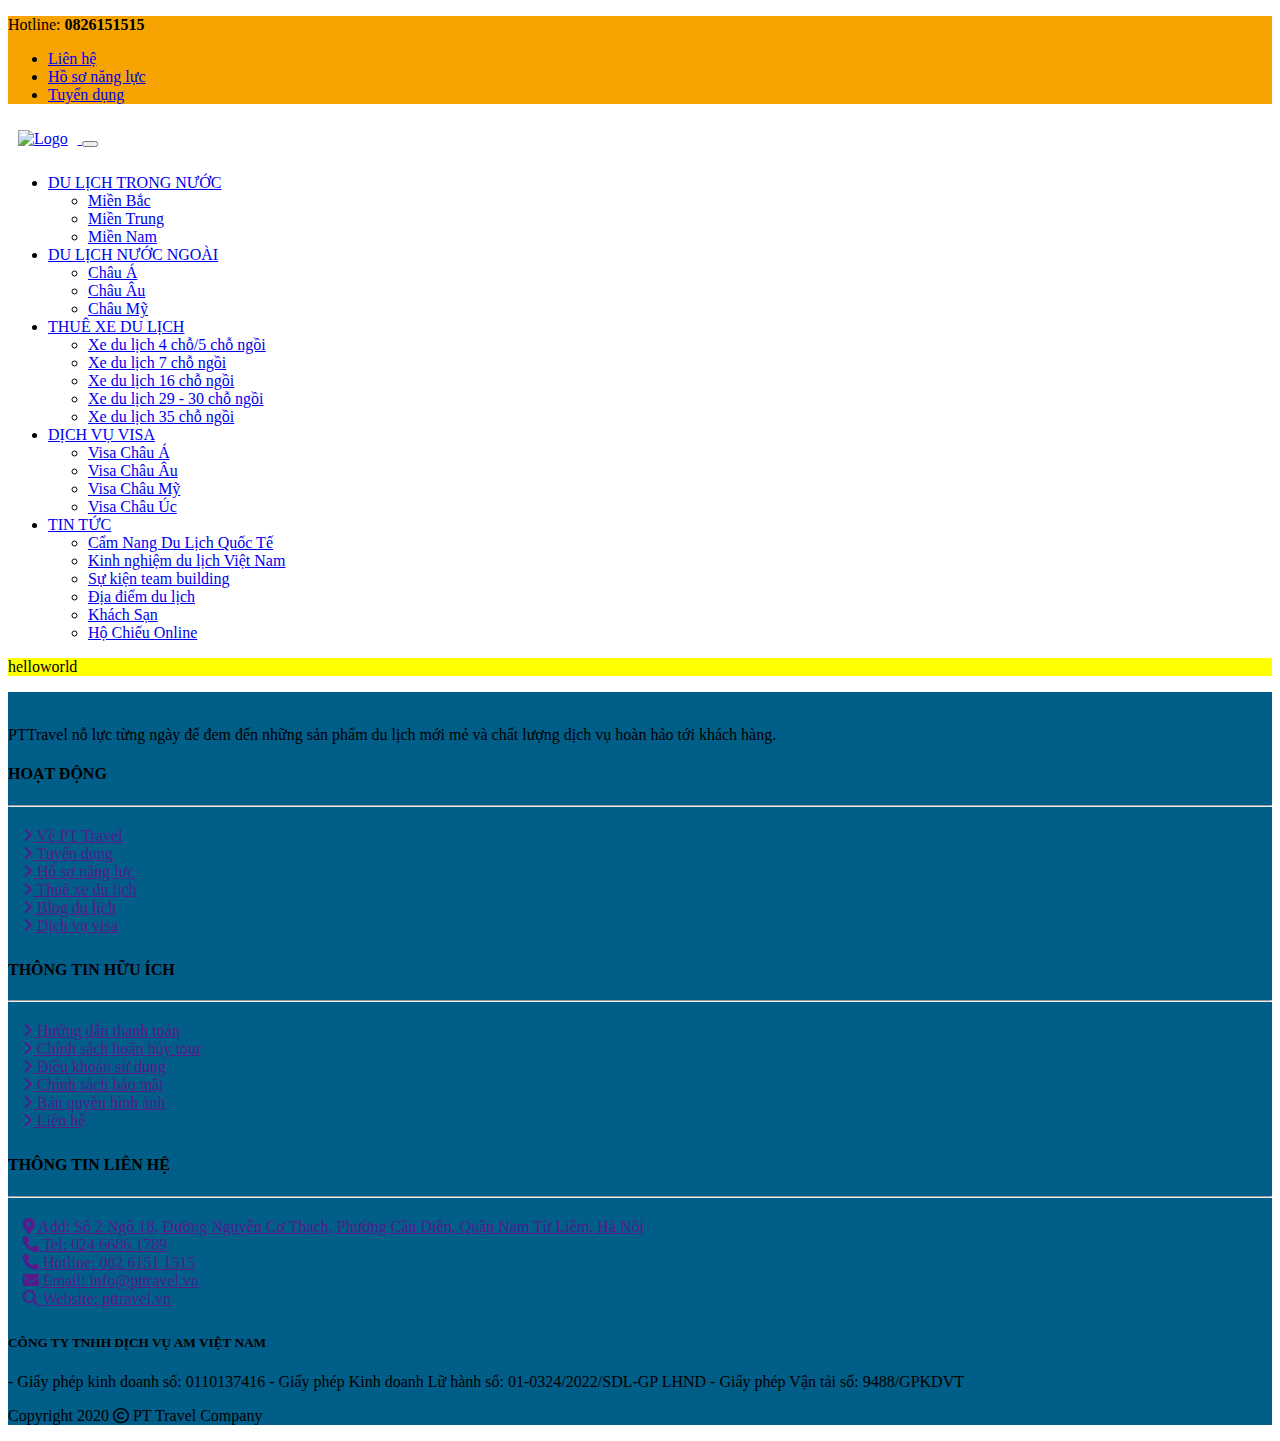
==== index.html @ d3c03a34 "first commit" ====
<!doctype html>
<html lang="en">

<head>
    <title>Title</title>
    <!-- Required meta tags -->
    <meta charset="utf-8" />
    <meta name="viewport" content="width=device-width, initial-scale=1, shrink-to-fit=no" />

    <!-- Bootstrap CSS v5.2.1 -->
    <link href="https://cdn.jsdelivr.net/npm/bootstrap@5.3.2/dist/css/bootstrap.min.css" rel="stylesheet"
        integrity="sha384-T3c6CoIi6uLrA9TneNEoa7RxnatzjcDSCmG1MXxSR1GAsXEV/Dwwykc2MPK8M2HN" crossorigin="anonymous" />
    <link rel="stylesheet" href="style.css">
    <link rel="stylesheet" href="https://cdnjs.cloudflare.com/ajax/libs/font-awesome/6.5.2/css/all.min.css">
</head>

<body>
    <header>
        <div class="container">
            <div class="row">
                <div class="col-sm-2 d-flex align-items-center justify-content-center text-center text-light mt-2 mb-0">
                    <p class="">Hotline: <b>0826151515</b></p>
                </div>
                <div class="col-sm-10 text-center">
                    <ul class="nav d-flex justify-content-end list-group list-group-horizontal-sm">
                        <li class="nav-item">
                            <a class="nav-link active link-light link-offset-2 link-underline-opacity-25 link-underline-opacity-100-hover"
                                aria-current="page" href="#">Liên hệ</a>
                        </li>
                        <li class="nav-item">
                            <a class="nav-link link-light link-offset-2 link-underline-opacity-25 link-underline-opacity-100-hover"
                                href="#">Hồ sơ năng lực</a>
                        </li>
                        <li class="nav-item">
                            <a class="nav-link link-light link-offset-2 link-underline-opacity-25 link-underline-opacity-100-hover"
                                href="#">Tuyển dụng</a>
                        </li>
                    </ul>
                </div>
            </div>
        </div>
    </header>
    <div class="container">
        <nav class="navbar navbar-expand-lg">
            <div class="container-fluid">
                <a class="navbar-brand" href="#">
                    <img src="https://pttravel.vn/wp-content/uploads/2022/09/logo_pttravel.png" alt="Logo" class="img-fluid brand-image ms-0 me-5" width="190" height="120">
                </a>
                <button class="navbar-toggler" type="button" data-bs-toggle="collapse"
                    data-bs-target="#navbarTogglerDemo02" aria-controls="navbarTogglerDemo02" aria-expanded="false"
                    aria-label="Toggle navigation">
                    <span class="navbar-toggler-icon"></span>
                </button>
                <div class="collapse navbar-collapse" id="navbarTogglerDemo02">
                    <ul class="navbar-nav me-auto mb-2 mb-lg-0">
                        <li class="nav-item dropdown">
                            <a class="nav-link dropdown-toggle" href="#" role="button" data-bs-toggle="dropdown"
                                aria-expanded="false">
                                DU LỊCH TRONG NƯỚC
                            </a>
                            <ul class="dropdown-menu">
                                <li><a class="dropdown-item" href="#">Miền Bắc</a></li>
                                <li><a class="dropdown-item" href="#">Miền Trung</a></li>
                                <li><a class="dropdown-item" href="#">Miền Nam</a></li>
                            </ul>
                        </li>
                        <li class="nav-item dropdown">
                            <a class="nav-link dropdown-toggle" href="#" role="button" data-bs-toggle="dropdown"
                                aria-expanded="false">
                                DU LỊCH NƯỚC NGOÀI
                            </a>
                            <ul class="dropdown-menu">
                                <li><a class="dropdown-item" href="#">Châu Á</a></li>
                                <li><a class="dropdown-item" href="#">Châu Âu</a></li>
                                <li><a class="dropdown-item" href="#">Châu Mỹ</a></li>
                            </ul>
                        </li>
                        <li class="nav-item dropdown">
                            <a class="nav-link dropdown-toggle" href="#" role="button" data-bs-toggle="dropdown"
                                aria-expanded="false">
                                THUÊ XE DU LỊCH
                            </a>
                            <ul class="dropdown-menu">
                                <li><a class="dropdown-item" href="#">Xe du lịch 4 chỗ/5 chỗ ngồi</a></li>
                                <li><a class="dropdown-item" href="#">Xe du lịch 7 chỗ ngồi</a></li>
                                <li><a class="dropdown-item" href="#">Xe du lịch 16 chỗ ngồi</a></li>
                                <li><a class="dropdown-item" href="#">Xe du lịch 29 - 30 chỗ ngồi</a></li>
                                <li><a class="dropdown-item" href="#">Xe du lịch 35 chỗ ngồi</a></li>
                            </ul>
                        </li>
                        <li class="nav-item dropdown">
                            <a class="nav-link dropdown-toggle" href="#" role="button" data-bs-toggle="dropdown"
                                aria-expanded="false">
                                DỊCH VỤ VISA
                            </a>
                            <ul class="dropdown-menu">
                                <li><a class="dropdown-item" href="#">Visa Châu Á</a></li>
                                <li><a class="dropdown-item" href="#">Visa Châu Âu</a></li>
                                <li><a class="dropdown-item" href="#">Visa Châu Mỹ</a></li>
                                <li><a class="dropdown-item" href="#">Visa Châu Úc</a></li>
                            </ul>
                        </li>
                        <li class="nav-item dropdown">
                            <a class="nav-link dropdown-toggle" href="#" role="button" data-bs-toggle="dropdown"
                                aria-expanded="false">
                                TIN TỨC
                            </a>
                            <ul class="dropdown-menu">
                                <li><a class="dropdown-item" href="#">Cẩm Nang Du Lịch Quốc Tế</a></li>
                                <li><a class="dropdown-item" href="#">Kinh nghiệm du lịch Việt Nam</a></li>
                                <li><a class="dropdown-item" href="#">Sự kiện team building</a></li>
                                <li><a class="dropdown-item" href="#">Địa điểm du lịch</a></li>
                                <li><a class="dropdown-item" href="#">Khách Sạn</a></li>
                                <li><a class="dropdown-item" href="#">Hộ Chiếu Online</a></li>
                            </ul>
                        </li>
                    </ul>
                </div>
            </div>
        </nav>
    </div>
    
    <main>
        <div class="row" style="background-color: yellow;">
            <p>helloworld</p>
        </div>
    </main>
    <footer>
        <div class="container" style="background-color: #005E89;">
            <div class="row text-light fw-semibold">
                <div class="col-sm-3 text-center">
                    <img src="https://pttravel.vn/wp-content/uploads/2022/10/Logo-PTtravel-chu-trang.png"
                        class="img-fluid mx-1 my-1" alt="">
                    <p>PTTravel nỗ lực từng ngày để đem đến những sản phẩm du lịch mới mẻ và chất lượng dịch vụ hoàn hảo
                        tới khách hàng.</p>
                </div>
                <div class="col-sm-9">
                    <div class="row">
                        <div class="col-sm-4">
                            <h4 class="mt-4"><b>HOẠT ĐỘNG</b></h4>
                            <hr>
                            <ul class="no-bullets ms-0">
                                <li class="mb-3"><a
                                        class="nav-link link-light link-offset-2 link-underline-opacity-25 link-underline-opacity-100-hover"
                                        href=""><i class="fa-solid fa-angle-right"></i> Về PT Travel</a></li>
                                <li class="mb-3"><a
                                        class="nav-link link-light link-offset-2 link-underline-opacity-25 link-underline-opacity-100-hover"
                                        href=""><i class="fa-solid fa-angle-right"></i> Tuyển dụng</a></li>
                                <li class="mb-3"><a
                                        class="nav-link link-light link-offset-2 link-underline-opacity-25 link-underline-opacity-100-hover"
                                        href=""><i class="fa-solid fa-angle-right"></i> Hồ sơ năng lực</a></li>
                                <li class="mb-3"><a
                                        class="nav-link link-light link-offset-2 link-underline-opacity-25 link-underline-opacity-100-hover"
                                        href=""><i class="fa-solid fa-angle-right"></i> Thuê xe du lịch</a></li>
                                <li class="mb-3"><a
                                        class="nav-link link-light link-offset-2 link-underline-opacity-25 link-underline-opacity-100-hover"
                                        href=""><i class="fa-solid fa-angle-right"></i> Blog du lịch</a></li>
                                <li class="mb-3"><a
                                        class="nav-link link-light link-offset-2 link-underline-opacity-25 link-underline-opacity-100-hover"
                                        href=""><i class="fa-solid fa-angle-right"></i> Dịch vụ visa</a></li>
                            </ul>
                        </div>
                        <div class="col-sm-4">
                            <h4 class="mt-4"><b>THÔNG TIN HỮU ÍCH</b></h4>
                            <hr>
                            <ul class="no-bullets ms-0">
                                <li class="mb-3"><a
                                        class="nav-link link-light link-offset-2 link-underline-opacity-25 link-underline-opacity-100-hover"
                                        href=""><i class="fa-solid fa-angle-right"></i> Hướng dẫn thanh toán</a></li>
                                <li class="mb-3"><a
                                        class="nav-link link-light link-offset-2 link-underline-opacity-25 link-underline-opacity-100-hover"
                                        href=""><i class="fa-solid fa-angle-right"></i> Chính sách hoãn hủy tour</a>
                                </li>
                                <li class="mb-3"><a
                                        class="nav-link link-light link-offset-2 link-underline-opacity-25 link-underline-opacity-100-hover"
                                        href=""><i class="fa-solid fa-angle-right"></i> Điều khoản sử dụng</a></li>
                                <li class="mb-3"><a
                                        class="nav-link link-light link-offset-2 link-underline-opacity-25 link-underline-opacity-100-hover"
                                        href=""><i class="fa-solid fa-angle-right"></i> Chính sách bảo mật</a></li>
                                <li class="mb-3"><a
                                        class="nav-link link-light link-offset-2 link-underline-opacity-25 link-underline-opacity-100-hover"
                                        href=""><i class="fa-solid fa-angle-right"></i> Bản quyền hình ảnh</a></li>
                                <li class="mb-3"><a
                                        class="nav-link link-light link-offset-2 link-underline-opacity-25 link-underline-opacity-100-hover"
                                        href=""><i class="fa-solid fa-angle-right"></i> Liên hệ</a></li>
                            </ul>
                        </div>
                        <div class="col-sm-4">
                            <h4 class="mt-4"><b>THÔNG TIN LIÊN HỆ</b></h4>
                            <hr>
                            <ul class="no-bullets ms-0">
                                <li class="mb-3"><a
                                        class="nav-link link-light link-offset-2 link-underline-opacity-25 link-underline-opacity-100-hover"
                                        href=""><i class="fa-solid fa-location-dot"></i> Add: Số 2 Ngõ 18, Đường Nguyễn
                                        Cơ Thạch, Phường Cầu Diễn, Quận Nam Từ Liêm, Hà Nội</a></li>
                                <li class="mb-3"><a
                                        class="nav-link link-light link-offset-2 link-underline-opacity-25 link-underline-opacity-100-hover"
                                        href=""><i class="fa-solid fa-phone"></i> Tel: 024 6686 1789</a></li>
                                <li class="mb-3"><a
                                        class="nav-link link-light link-offset-2 link-underline-opacity-25 link-underline-opacity-100-hover"
                                        href=""><i class="fa-solid fa-phone"></i> Hotline: 082 6151 1515</a></li>
                                <li class="mb-3"><a
                                        class="nav-link link-light link-offset-2 link-underline-opacity-25 link-underline-opacity-100-hover"
                                        href=""><i class="fa-solid fa-envelope"></i> Email: info@pttravel.vn</a></li>
                                <li class="mb-3"><a
                                        class="nav-link link-light link-offset-2 link-underline-opacity-25 link-underline-opacity-100-hover"
                                        href=""><i class="fa-solid fa-magnifying-glass"></i> Website: pttravel.vn</a>
                                </li>
                            </ul>
                        </div>
                    </div>
                </div>
            </div>
            <div class="row text-light p-0" style="background-color: #005E89;">
                <h5>CÔNG TY TNHH DỊCH VỤ AM VIỆT NAM</h5>
                <h8>- Giấy phép kinh doanh số: 0110137416 - Giấy phép Kinh doanh Lữ hành số: 01-0324/2022/SDL-GP LHND -
                    Giấy phép Vận tải số:</h8>
                <h8>9488/GPKDVT</h8>
            </div>
            <div class="row text-light text-center">
                <p class="mt-3">Copyright 2020 <i class="fa-regular fa-copyright"></i> PT Travel Company</p>
            </div>
        </div>
    </footer>
    <!-- Bootstrap JavaScript Libraries -->
    <script src="https://cdn.jsdelivr.net/npm/@popperjs/core@2.11.8/dist/umd/popper.min.js"
        integrity="sha384-I7E8VVD/ismYTF4hNIPjVp/Zjvgyol6VFvRkX/vR+Vc4jQkC+hVqc2pM8ODewa9r"
        crossorigin="anonymous"></script>

    <script src="https://cdn.jsdelivr.net/npm/bootstrap@5.3.2/dist/js/bootstrap.min.js"
        integrity="sha384-BBtl+eGJRgqQAUMxJ7pMwbEyER4l1g+O15P+16Ep7Q9Q+zqX6gSbd85u4mG4QzX+"
        crossorigin="anonymous"></script>
    <script src="https://cdnjs.cloudflare.com/ajax/libs/angular.js/1.8.3/angular.min.js"></script>
    <script src="index.js"></script>
</body>

</html>
---- style.css ----
.no-bullets {
    list-style-type: none;
    margin: 15px;
    padding: 5px;
    padding-left: 0;
}
.nav-item.dropdown:hover .dropdown-menu {
    display: block;
    margin-top: 0; 
}
.navbar-brand {
    margin: 0;
    padding: 0;
}
header{
    background-color: #F7A302
}
footer{
    background-color: #005E89;
}
footer.container{
        background-color: #005E89;
}
.brand-image {
    margin: 10px;
}
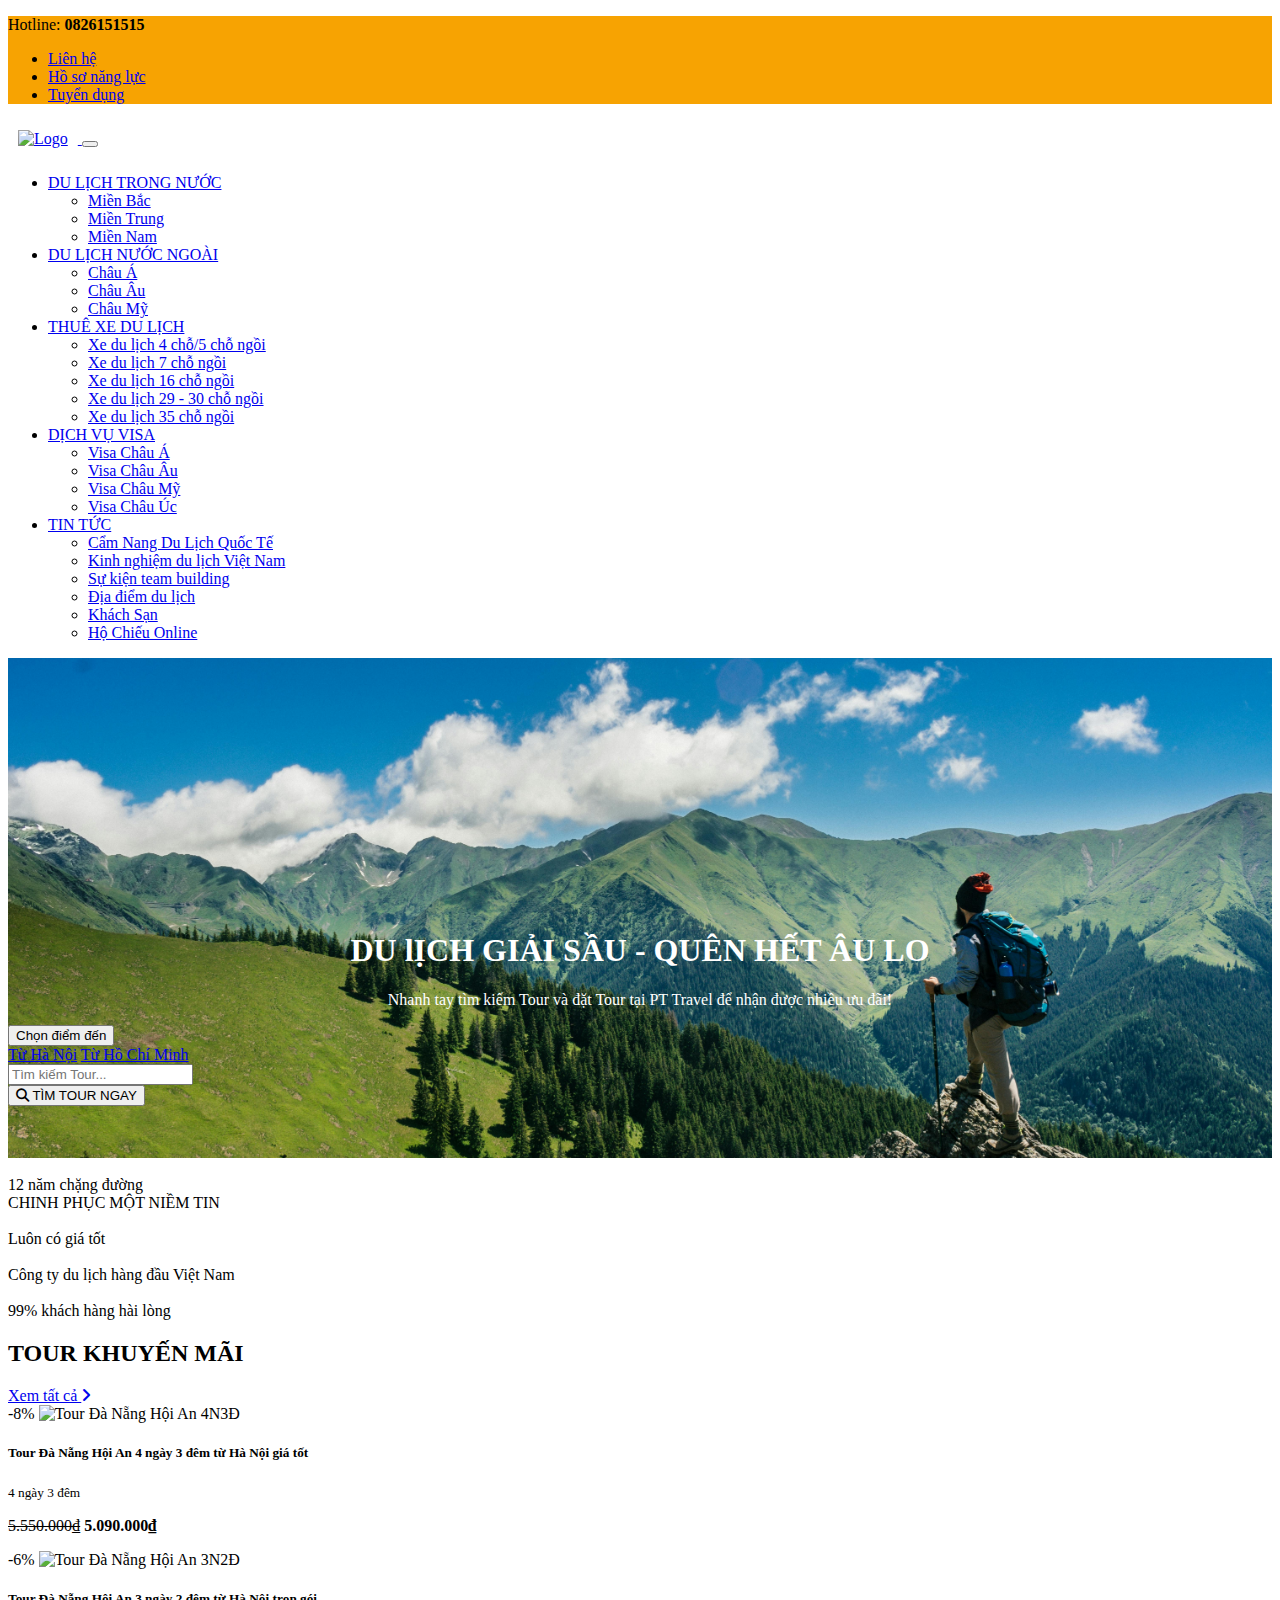
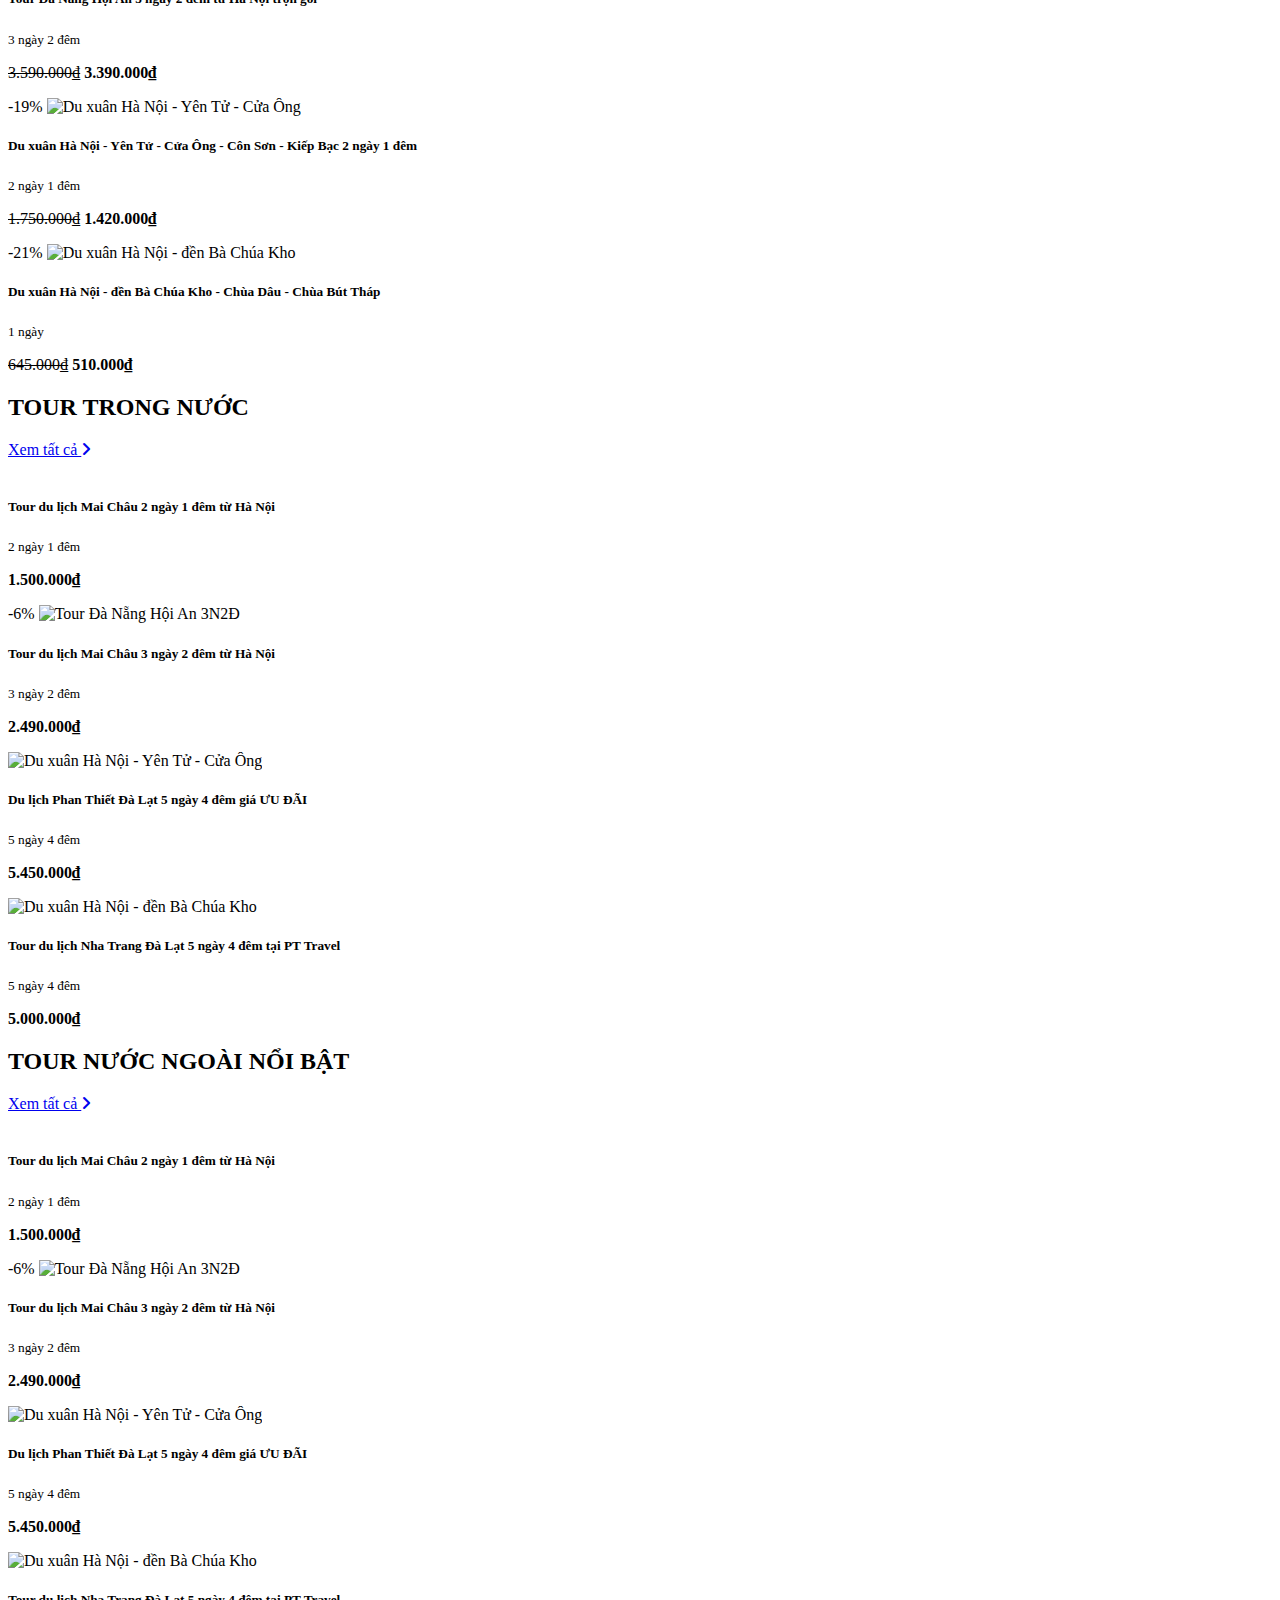
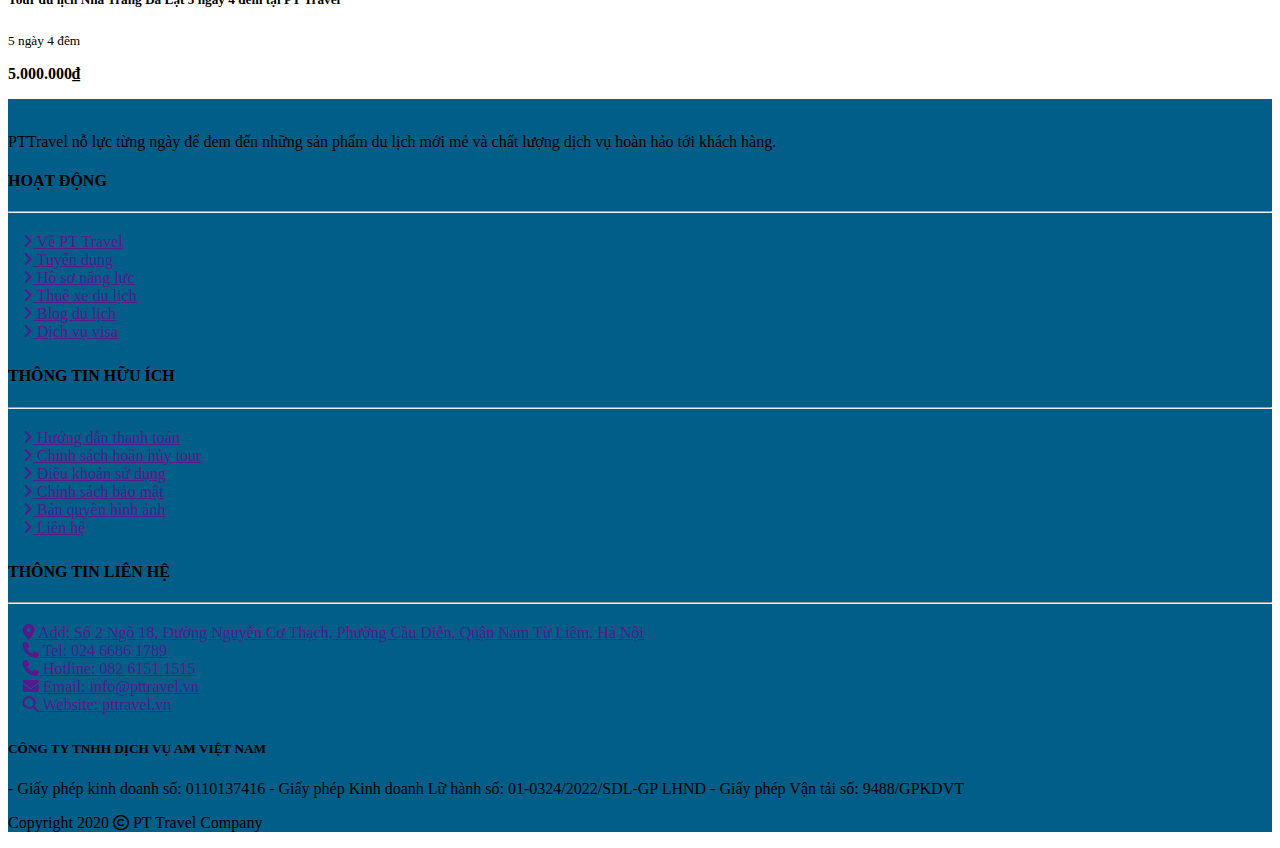
==== commit 19f5aacc: "2nd commit" ====
--- a/index.html
+++ b/index.html
@@ -44,7 +44,8 @@
         <nav class="navbar navbar-expand-lg">
             <div class="container-fluid">
                 <a class="navbar-brand" href="#">
-                    <img src="https://pttravel.vn/wp-content/uploads/2022/09/logo_pttravel.png" alt="Logo" class="img-fluid brand-image ms-0 me-5" width="190" height="120">
+                    <img src="https://pttravel.vn/wp-content/uploads/2022/09/logo_pttravel.png" alt="Logo"
+                        class="img-fluid brand-image ms-0 me-5" width="190" height="120">
                 </a>
                 <button class="navbar-toggler" type="button" data-bs-toggle="collapse"
                     data-bs-target="#navbarTogglerDemo02" aria-controls="navbarTogglerDemo02" aria-expanded="false"
@@ -119,12 +120,310 @@
             </div>
         </nav>
     </div>
-    
-    <main>
-        <div class="row" style="background-color: yellow;">
-            <p>helloworld</p>
+
+    <main class="main d-flex flex-column justify-content-center align-items-center" style="height: 500px;">
+        <div class="row">
+            <div class="content text-center">
+                <h1>DU lỊCH GIẢI SẦU - QUÊN HẾT ÂU LO</h1>
+                <p>Nhanh tay tìm kiếm Tour và đặt Tour tại PT Travel để nhận được nhiều ưu đãi!</p>
+            </div>
+        </div>
+        <div class="row">
+            <div class="container mt-2">
+                <div class="input-group">
+                    <div class="input-group-prepend d-flex">
+                        <button class="btn dropdown-toggle btn-primary" type="button" data-toggle="dropdown"
+                            aria-haspopup="true" aria-expanded="false">Chọn điểm đến</button>
+                        <div class="dropdown-menu">
+                            <a class="dropdown-item" href="#">Từ Hà Nội</a>
+                            <a class="dropdown-item" href="#">Từ Hồ Chí Minh</a>
+                        </div>
+                    </div>
+                    <input type="text" class="form-control col" placeholder="Tìm kiếm Tour...">
+                    <div class="input-group-append d-flex">
+                        <button class="btn btn-primary" type="button"><i class="fa-solid fa-magnifying-glass"></i> TÌM
+                            TOUR NGAY</button>
+                    </div>
+                </div>
+            </div>
         </div>
     </main>
+    <div class="container mt-1 text-warning">
+        <div class="row text-center p-3">
+            <div class="col-md-2">
+                <img src="https://pttravel.vn/wp-content/uploads/2022/10/12-nam.png" alt="" srcset="">
+            </div>
+            <div class="col-md-2 fs-5 fw-bold">
+                <div class="font-weight-bold">12 năm chặng đường</div>
+                <div>CHINH PHỤC MỘT NIỀM TIN</div>
+            </div>
+            <div class="col-md-2 fs-5 fw-bold">
+                <img src="https://pttravel.vn/wp-content/uploads/2022/10/luon-co-gia-tot-2.png" alt="" srcset="">
+                <div>Luôn có giá tốt</div>
+            </div>
+            <div class="col-md-3 fs-5 fw-bold">
+                <img src="https://pttravel.vn/wp-content/uploads/2022/10/cong-ty-du-lich-hang-dau-2.png" alt=""
+                    srcset="">
+                <div>Công ty du lịch hàng đầu Việt Nam</div>
+            </div>
+            <div class="col-md-3 fs-5 fw-bold">
+                <img src="https://pttravel.vn/wp-content/uploads/2022/10/99-hai-long-2.png" alt="">
+                <div>99% khách hàng hài lòng</div>
+            </div>
+        </div>
+    </div>
+    <article>
+        <div class="container mt-2 mb-4">
+            <div class="d-flex justify-content-between align-items-center mb-3">
+                <h2 class="text-primary">TOUR KHUYẾN MÃI</h2>
+                <a href="#" class="text-secondary fw-semibold">Xem tất cả <i class="fa-solid fa-angle-right"></i></a>
+            </div>
+            <div id="tourCarousel" class="carousel slide" data-ride="carousel">
+                <div class="carousel-inner">
+                    <div class="carousel-item active">
+                        <div class="row">
+                            <div class="col-md-3">
+                                <div class="card">
+                                    <div class="position-relative">
+                                        <span class="badge badge-warning position-absolute"
+                                            style="top: 10px; left: 10px;">-8%</span>
+                                        <img src="https://pttravel.vn/wp-content/uploads/2024/01/tour-da-nang-hoi-an-3-ngay-2-dem-800x800.jpg" class="card-img-top"
+                                            alt="Tour Đà Nẵng Hội An 4N3Đ">
+                                    </div>
+                                    <div class="card-body">
+                                        <h5 class="card-title">Tour Đà Nẵng Hội An 4 ngày 3 đêm từ Hà Nội giá tốt</h5>
+                                        <p class="card-text"><small class="text-muted">4 ngày 3 đêm</small></p>
+                                        <p class="card-text text-muted"><del>5.550.000₫</del> <strong
+                                                class="text-danger">5.090.000₫</strong></p>
+                                    </div>
+                                </div>
+                            </div>
+                            <div class="col-md-3">
+                                <div class="card">
+                                    <div class="position-relative">
+                                        <span class="badge badge-warning position-absolute"
+                                            style="top: 10px; left: 10px;">-6%</span>
+                                        <img src="https://pttravel.vn/wp-content/uploads/2023/12/Du-xuan-Ha-Noi-Yen-Tu-Cua-Ong-Con-Son-Kiep-Bac-2-ngay-1-dem-800x800.jpg" class="card-img-top"
+                                            alt="Tour Đà Nẵng Hội An 3N2Đ">
+                                    </div>
+                                    <div class="card-body">
+                                        <h5 class="card-title">Tour Đà Nẵng Hội An 3 ngày 2 đêm từ Hà Nội trọn gói</h5>
+                                        <p class="card-text"><small class="text-muted">3 ngày 2 đêm</small></p>
+                                        <p class="card-text text-muted"><del>3.590.000₫</del> <strong
+                                                class="text-danger">3.390.000₫</strong></p>
+                                    </div>
+                                </div>
+                            </div>
+                            <div class="col-md-3">
+                                <div class="card">
+                                    <div class="position-relative">
+                                        <span class="badge badge-warning position-absolute"
+                                            style="top: 10px; left: 10px;">-19%</span>
+                                        <img src="https://pttravel.vn/wp-content/uploads/2023/12/Tour-den-Ba-Chua-Kho-Chua-Dau-Chua-But-Thap-1-ngay_-800x800.jpg" class="card-img-top"
+                                            alt="Du xuân Hà Nội - Yên Tử - Cửa Ông">
+                                    </div>
+                                    <div class="card-body">
+                                        <h5 class="card-title">Du xuân Hà Nội - Yên Tử - Cửa Ông - Côn Sơn - Kiếp Bạc 2
+                                            ngày 1 đêm</h5>
+                                        <p class="card-text"><small class="text-muted">2 ngày 1 đêm</small></p>
+                                        <p class="card-text text-muted"><del>1.750.000₫</del> <strong
+                                                class="text-danger">1.420.000₫</strong></p>
+                                    </div>
+                                </div>
+                            </div>
+                            <div class="col-md-3">
+                                <div class="card">
+                                    <div class="position-relative">
+                                        <span class="badge badge-warning position-absolute"
+                                            style="top: 10px; left: 10px;">-21%</span>
+                                        <img src="https://pttravel.vn/wp-content/uploads/2023/12/Tour-den-Ba-Chua-Kho-Chua-Dau-Chua-But-Thap-1-ngay_-800x800.jpg" class="card-img-top"
+                                            alt="Du xuân Hà Nội - đền Bà Chúa Kho">
+                                    </div>
+                                    <div class="card-body">
+                                        <h5 class="card-title">Du xuân Hà Nội - đền Bà Chúa Kho - Chùa Dâu - Chùa Bút
+                                            Tháp</h5>
+                                        <p class="card-text"><small class="text-muted">1 ngày</small></p>
+                                        <p class="card-text text-muted"><del>645.000₫</del> <strong
+                                                class="text-danger">510.000₫</strong></p>
+                                    </div>
+                                </div>
+                            </div>
+                        </div>
+                    </div>
+                </div>
+                <a class="carousel-control-prev btn-primary" href="#tourCarousel" role="button" data-slide="prev">
+                    <span class="carousel-control-prev-icon" aria-hidden="true"></span>
+                    <span class="sr-only">Previous</span>
+                </a>
+                <a class="carousel-control-next btn-primary" href="#tourCarousel" role="button" data-slide="next">
+                    <span class="carousel-control-next-icon" aria-hidden="true"></span>
+                    <span class="sr-only">Next</span>
+                </a>
+            </div>
+        </div>
+        <div class="container mt-2 mb-4">
+            <div class="d-flex justify-content-between align-items-center mb-3">
+                <h2 class="text-primary">TOUR TRONG NƯỚC</h2>
+                <a href="#" class="text-secondary fw-semibold">Xem tất cả <i class="fa-solid fa-angle-right"></i></a>
+            </div>
+            <div id="tourCarousel" class="carousel slide" data-ride="carousel">
+                <div class="carousel-inner">
+                    <div class="carousel-item active">
+                        <div class="row">
+                            <div class="col-md-3">
+                                <div class="card">
+                                    <div class="position-relative">
+                                        <img src="https://pttravel.vn/wp-content/uploads/2023/12/tour-mai-chau-2-ngay-1-dem-800x800.jpg" class="card-img-top"
+                                            alt="">
+                                    </div>
+                                    <div class="card-body">
+                                        <h5 class="card-title">Tour du lịch Mai Châu 2 ngày 1 đêm từ Hà Nội</h5>
+                                        <p class="card-text"><small class="text-muted">2 ngày 1 đêm</small></p>
+                                        <p class="card-text"><strong
+                                                class="text-danger">1.500.000₫</strong></p>
+                                    </div>
+                                </div>
+                            </div>
+                            <div class="col-md-3">
+                                <div class="card">
+                                    <div class="position-relative">
+                                        <span class="badge badge-warning position-absolute"
+                                            style="top: 10px; left: 10px;">-6%</span>
+                                        <img src="https://pttravel.vn/wp-content/uploads/2023/12/tour-mai-chau-2-ngay-1-dem-800x800.jpg" class="card-img-top"
+                                            alt="Tour Đà Nẵng Hội An 3N2Đ">
+                                    </div>
+                                    <div class="card-body">
+                                        <h5 class="card-title">Tour du lịch Mai Châu 3 ngày 2 đêm từ Hà Nội</h5>
+                                        <p class="card-text"><small class="text-muted">3 ngày 2 đêm</small></p>
+                                        <p class="card-text"><strong
+                                            class="text-danger">2.490.000₫</strong></p>
+                                    </div>
+                                </div>
+                            </div>
+                            <div class="col-md-3">
+                                <div class="card">
+                                    <div class="position-relative">
+                                        <img src="https://pttravel.vn/wp-content/uploads/2023/12/Tour-phan-thiet-da-lat-5-ngay-4-dem-800x800.jpg" class="card-img-top"
+                                            alt="Du xuân Hà Nội - Yên Tử - Cửa Ông">
+                                    </div>
+                                    <div class="card-body">
+                                        <h5 class="card-title">Du lịch Phan Thiết Đà Lạt 5 ngày 4 đêm giá ƯU ĐÃI</h5>
+                                        <p class="card-text"><small class="text-muted">5 ngày 4 đêm</small></p>
+                                        <p class="card-text"><strong
+                                            class="text-danger">5.450.000₫</strong></p>
+                                    </div>
+                                </div>
+                            </div>
+                            <div class="col-md-3">
+                                <div class="card">
+                                    <div class="position-relative">
+                                        <img src="https://pttravel.vn/wp-content/uploads/2023/12/Tour-du-lich-Nha-Trang-Da-Lat-5-ngay-4-dem-PT-Travel-800x800.jpg" class="card-img-top"
+                                            alt="Du xuân Hà Nội - đền Bà Chúa Kho">
+                                    </div>
+                                    <div class="card-body">
+                                        <h5 class="card-title">Tour du lịch Nha Trang Đà Lạt 5 ngày 4 đêm tại PT Travel</h5>
+                                        <p class="card-text"><small class="text-muted">5 ngày 4 đêm</small></p>
+                                        <p class="card-text"><strong
+                                            class="text-danger">5.000.000₫</strong></p>
+                                    </div>
+                                </div>
+                            </div>
+                        </div>
+                    </div>
+                </div>
+                <a class="carousel-control-prev btn-primary" href="#tourCarousel" role="button" data-slide="prev">
+                    <span class="carousel-control-prev-icon" aria-hidden="true"></span>
+                    <span class="sr-only">Previous</span>
+                </a>
+                <a class="carousel-control-next btn-primary" href="#tourCarousel" role="button" data-slide="next">
+                    <span class="carousel-control-next-icon" aria-hidden="true"></span>
+                    <span class="sr-only">Next</span>
+                </a>
+            </div>
+        </div>
+        <div class="container mt-2 mb-4">
+            <div class="d-flex justify-content-between align-items-center mb-3">
+                <h2 class="text-primary">TOUR NƯỚC NGOÀI NỔI BẬT</h2>
+                <a href="#" class="text-secondary fw-semibold">Xem tất cả <i class="fa-solid fa-angle-right"></i></a>
+            </div>
+            <div id="tourCarousel" class="carousel slide" data-ride="carousel">
+                <div class="carousel-inner">
+                    <div class="carousel-item active">
+                        <div class="row">
+                            <div class="col-md-3">
+                                <div class="card">
+                                    <div class="position-relative">
+                                        <img src="https://pttravel.vn/wp-content/uploads/2022/12/tour-bali-5n4d.jpg" class="card-img-top"
+                                            alt="">
+                                    </div>
+                                    <div class="card-body">
+                                        <h5 class="card-title">Tour du lịch Mai Châu 2 ngày 1 đêm từ Hà Nội</h5>
+                                        <p class="card-text"><small class="text-muted">2 ngày 1 đêm</small></p>
+                                        <p class="card-text"><strong
+                                                class="text-danger">1.500.000₫</strong></p>
+                                    </div>
+                                </div>
+                            </div>
+                            <div class="col-md-3">
+                                <div class="card">
+                                    <div class="position-relative">
+                                        <span class="badge badge-warning position-absolute"
+                                            style="top: 10px; left: 10px;">-6%</span>
+                                        <img src="https://pttravel.vn/wp-content/uploads/2023/12/tour-mai-chau-2-ngay-1-dem-800x800.jpg" class="card-img-top"
+                                            alt="Tour Đà Nẵng Hội An 3N2Đ">
+                                    </div>
+                                    <div class="card-body">
+                                        <h5 class="card-title">Tour du lịch Mai Châu 3 ngày 2 đêm từ Hà Nội</h5>
+                                        <p class="card-text"><small class="text-muted">3 ngày 2 đêm</small></p>
+                                        <p class="card-text"><strong
+                                            class="text-danger">2.490.000₫</strong></p>
+                                    </div>
+                                </div>
+                            </div>
+                            <div class="col-md-3">
+                                <div class="card">
+                                    <div class="position-relative">
+                                        <img src="https://pttravel.vn/wp-content/uploads/2023/12/Tour-phan-thiet-da-lat-5-ngay-4-dem-800x800.jpg" class="card-img-top"
+                                            alt="Du xuân Hà Nội - Yên Tử - Cửa Ông">
+                                    </div>
+                                    <div class="card-body">
+                                        <h5 class="card-title">Du lịch Phan Thiết Đà Lạt 5 ngày 4 đêm giá ƯU ĐÃI</h5>
+                                        <p class="card-text"><small class="text-muted">5 ngày 4 đêm</small></p>
+                                        <p class="card-text"><strong
+                                            class="text-danger">5.450.000₫</strong></p>
+                                    </div>
+                                </div>
+                            </div>
+                            <div class="col-md-3">
+                                <div class="card">
+                                    <div class="position-relative">
+                                        <img src="https://pttravel.vn/wp-content/uploads/2023/12/Tour-du-lich-Nha-Trang-Da-Lat-5-ngay-4-dem-PT-Travel-800x800.jpg" class="card-img-top"
+                                            alt="Du xuân Hà Nội - đền Bà Chúa Kho">
+                                    </div>
+                                    <div class="card-body">
+                                        <h5 class="card-title">Tour du lịch Nha Trang Đà Lạt 5 ngày 4 đêm tại PT Travel</h5>
+                                        <p class="card-text"><small class="text-muted">5 ngày 4 đêm</small></p>
+                                        <p class="card-text"><strong
+                                            class="text-danger">5.000.000₫</strong></p>
+                                    </div>
+                                </div>
+                            </div>
+                        </div>
+                    </div>
+                </div>
+                <a class="carousel-control-prev btn-primary" href="#tourCarousel" role="button" data-slide="prev">
+                    <span class="carousel-control-prev-icon" aria-hidden="true"></span>
+                    <span class="sr-only">Previous</span>
+                </a>
+                <a class="carousel-control-next btn-primary" href="#tourCarousel" role="button" data-slide="next">
+                    <span class="carousel-control-next-icon" aria-hidden="true"></span>
+                    <span class="sr-only">Next</span>
+                </a>
+            </div>
+        </div>
+    </article>
+
+
     <footer>
         <div class="container" style="background-color: #005E89;">
             <div class="row text-light fw-semibold">
@@ -223,6 +522,7 @@
         </div>
     </footer>
     <!-- Bootstrap JavaScript Libraries -->
+    <script src="https://code.jquery.com/jquery-3.5.1.slim.min.js"></script>
     <script src="https://cdn.jsdelivr.net/npm/@popperjs/core@2.11.8/dist/umd/popper.min.js"
         integrity="sha384-I7E8VVD/ismYTF4hNIPjVp/Zjvgyol6VFvRkX/vR+Vc4jQkC+hVqc2pM8ODewa9r"
         crossorigin="anonymous"></script>
--- a/style.css
+++ b/style.css
@@ -24,4 +24,18 @@
 .brand-image {
     margin: 10px;
 }
+.main {
+    height: 500px;
+    width: 100%;
+    background-image: url('images/pexels-andreimike-1271619.jpg');
+    background-size: cover;
+    background-position: center;
+    background-repeat: no-repeat;
+    background-color: gray;
+}
 
+.content {
+    color: white;
+    text-align: center;
+    padding-top: 20%;
+}
